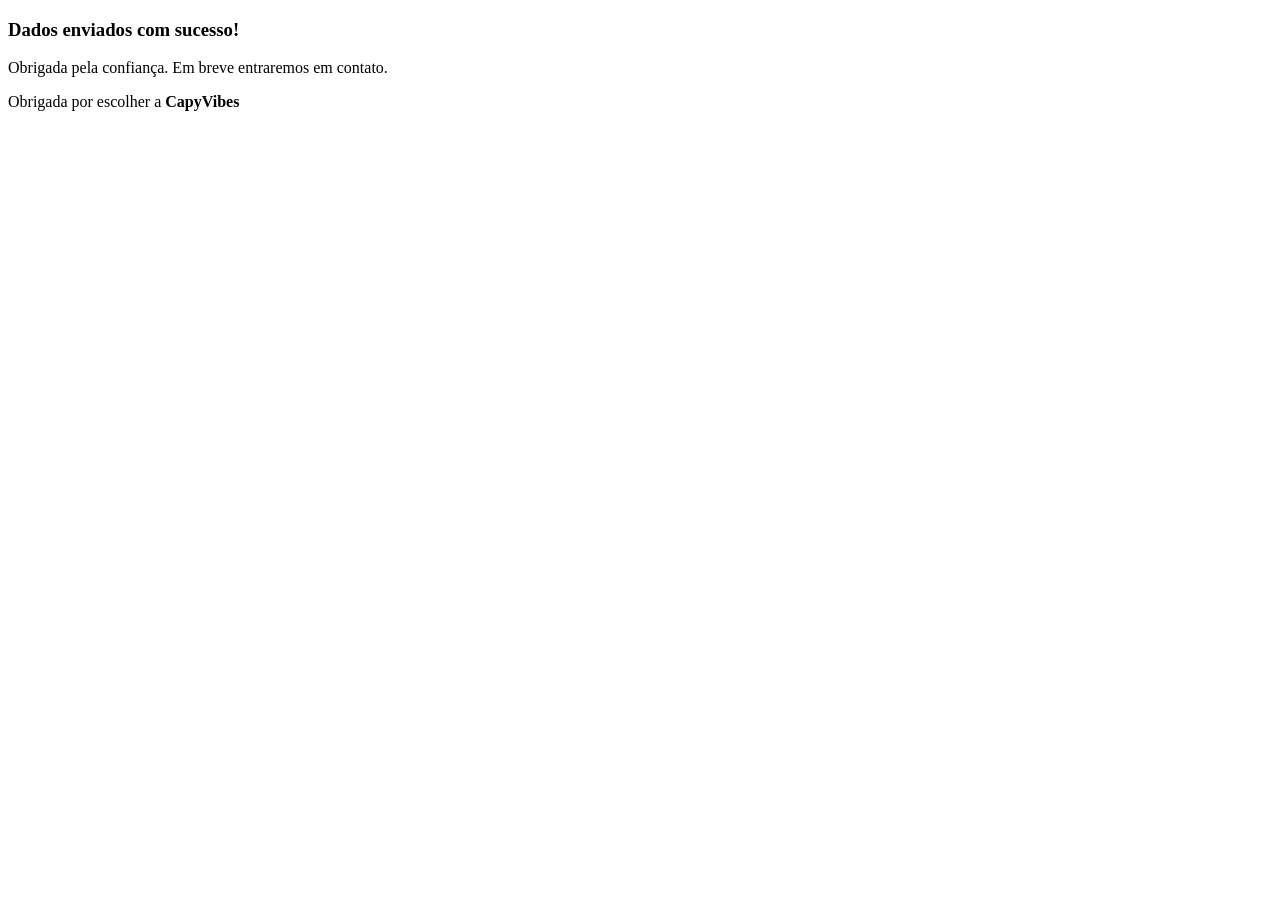
==== dadosForm.html @ ae042ca1 "Form adicionado" ====
<!DOCTYPE html>
<html lang="pt-br">
<head>
    <meta charset="UTF-8">
    <meta name="viewport" content="width=device-width, initial-scale=1.0">
    <title>Formulário - CapyVibes</title>

    <style>
        .body{
            text-align: center;
            background-color: #b9977c;
        }
        .h3{
            margin-bottom: 2rem;
        }
    </style>

</head>

<body>
    <h3>Dados enviados com sucesso!</h3>
    <p>Obrigada pela confiança. Em breve entraremos em contato.</p>
    <p>Obrigada por escolher a <strong>CapyVibes</strong></p>
</body>

</html>
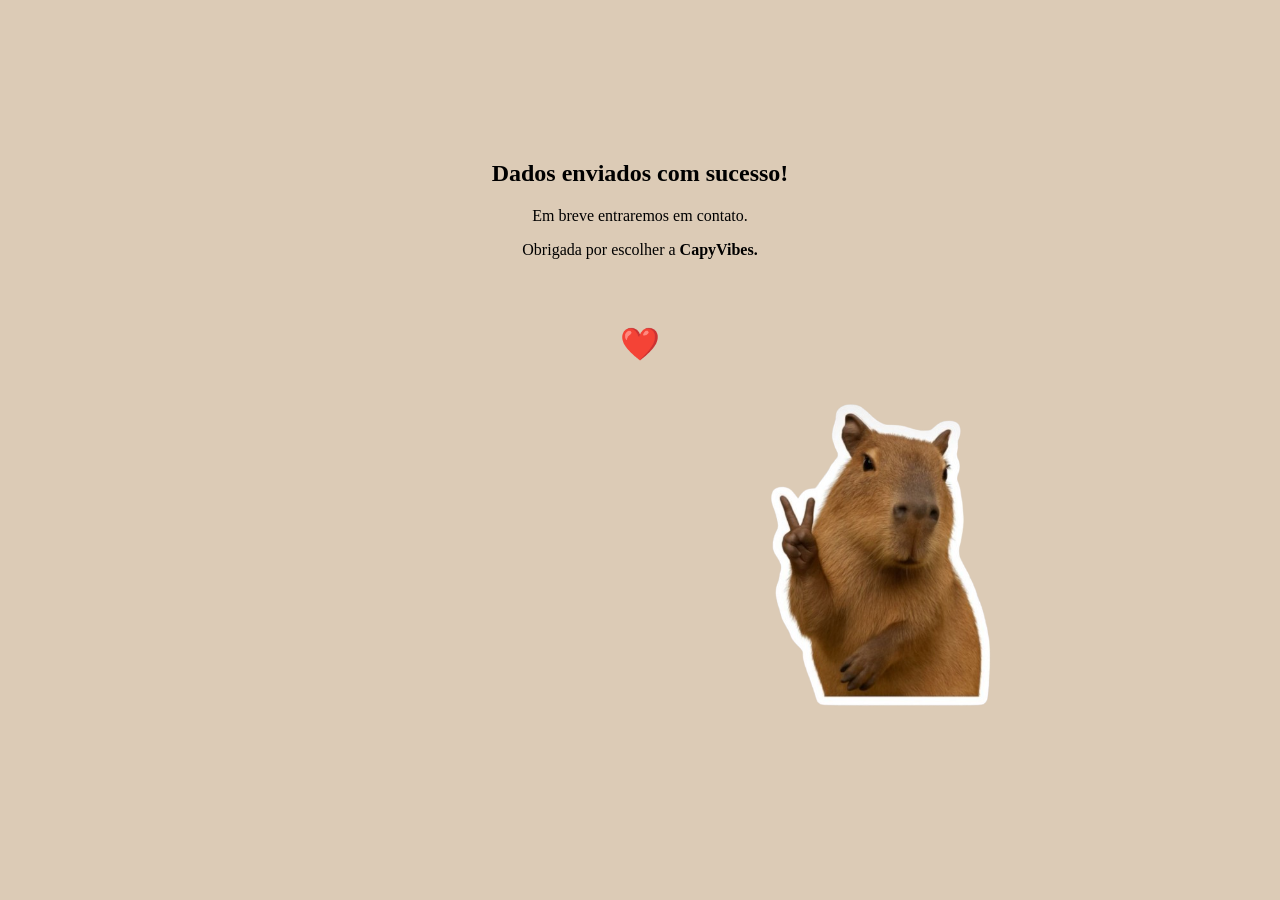
==== commit 8f018ab2: "Atualizado" ====
--- a/dadosForm.html
+++ b/dadosForm.html
@@ -6,21 +6,37 @@
     <title>Formulário - CapyVibes</title>
 
     <style>
-        .body{
+        body{
             text-align: center;
-            background-color: #b9977c;
+            margin-top: 10rem;
+            font-family: 'Baloo 2', cursive;
+            background-color: #dccbb6;
         }
-        .h3{
+        h3{
             margin-bottom: 2rem;
         }
+
+        .coracao{
+            font-size: 2rem;
+        }
+
+        .paz{
+            position: fixed;
+            right: 15rem;
+            width: 20rem;
+            height: auto;
+        }
+
     </style>
 
 </head>
 
 <body>
-    <h3>Dados enviados com sucesso!</h3>
-    <p>Obrigada pela confiança. Em breve entraremos em contato.</p>
-    <p>Obrigada por escolher a <strong>CapyVibes</strong></p>
+    <h2>Dados enviados com sucesso!</h2>
+    <p>Em breve entraremos em contato.</p>
+    <p>Obrigada por escolher a <strong>CapyVibes.</strong></p><br>
+    <p class="coracao">❤️</p>
+    <img class="paz" src="imagens/Capybara_Paradise-removebg-preview.png">
 </body>
 
 </html>
